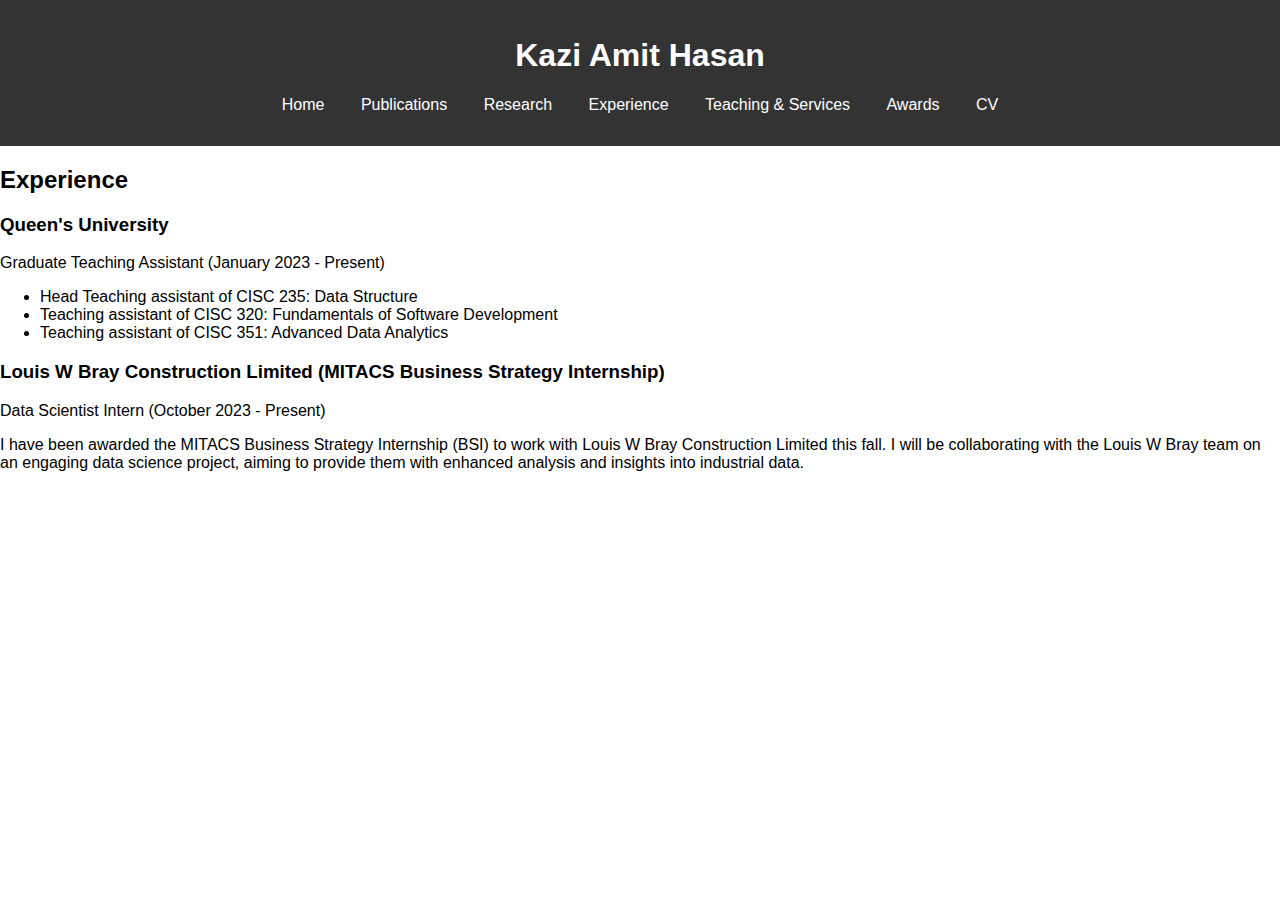
==== experience.html @ d737459f "first commit" ====
<!DOCTYPE html>
<html lang="en">
<head>
    <meta charset="UTF-8">
    <meta name="viewport" content="width=device-width, initial-scale=1.0">
    <title>Experience - Kazi Amit Hasan</title>
    <link rel="stylesheet" href="styles.css">
</head>
<body>
    <header>
        <h1>Kazi Amit Hasan</h1>
        <nav>
            <ul>
                <li><a href="index.html">Home</a></li>
                <li><a href="publications.html">Publications</a></li>
                <li><a href="research.html">Research</a></li>
                <li><a href="experience.html">Experience</a></li>
                <li><a href="teaching.html">Teaching & Services</a></li>
                <li><a href="awards.html">Awards</a></li>
                <li><a href="cv.html">CV</a></li>
            </ul>
        </nav>
    </header>
    <main>
        <section class="experience">
            <h2>Experience</h2>
            <div class="job">
                <h3>Queen's University</h3>
                <p>Graduate Teaching Assistant (January 2023 - Present)</p>
                <ul>
                    <li>Head Teaching assistant of CISC 235: Data Structure</li>
                    <li>Teaching assistant of CISC 320: Fundamentals of Software Development</li>
                    <li>Teaching assistant of CISC 351: Advanced Data Analytics</li>
                </ul>
            </div>
            <div class="job">
                <h3>Louis W Bray Construction Limited (MITACS Business Strategy Internship)</h3>
                <p>Data Scientist Intern (October 2023 - Present)</p>
                <p>I have been awarded the MITACS Business Strategy Internship (BSI) to work with Louis W Bray Construction Limited this fall. I will be collaborating with the Louis W Bray team on an engaging data science project, aiming to provide them with enhanced analysis and insights into industrial data.</p>
            </div>
        </section>
    </main>
    <script src="script.js"></script>
</body>
</html>
---- styles.css ----
body {
    font-family: Arial, sans-serif;
    margin: 0;
    padding: 0;
    box-sizing: border-box;
}

header {
    background-color: #333;
    color: #fff;
    padding: 1rem;
    text-align: center;
}

nav ul {
    list-style-type: none;
    padding: 0;
}

nav ul li {
    display: inline;
    margin: 0 1rem;
}

nav ul li a {
    color: #fff;
    text-decoration: none;
}

.profile {
    display: flex;
    flex-direction: column;
    align-items: center;
    margin-top: 2rem;
}

.profile img {
    border-radius: 50%;
    width: 150px;
    height: 150px;
}

.details {
    text-align: center;
}

.details h2 {
    margin: 0.5rem 0;
}

.details a {
    display: block;
    color: #333;
    margin: 0.5rem 0;
    text-decoration: none;
}

.details a:hover {
    text-decoration: underline;
}
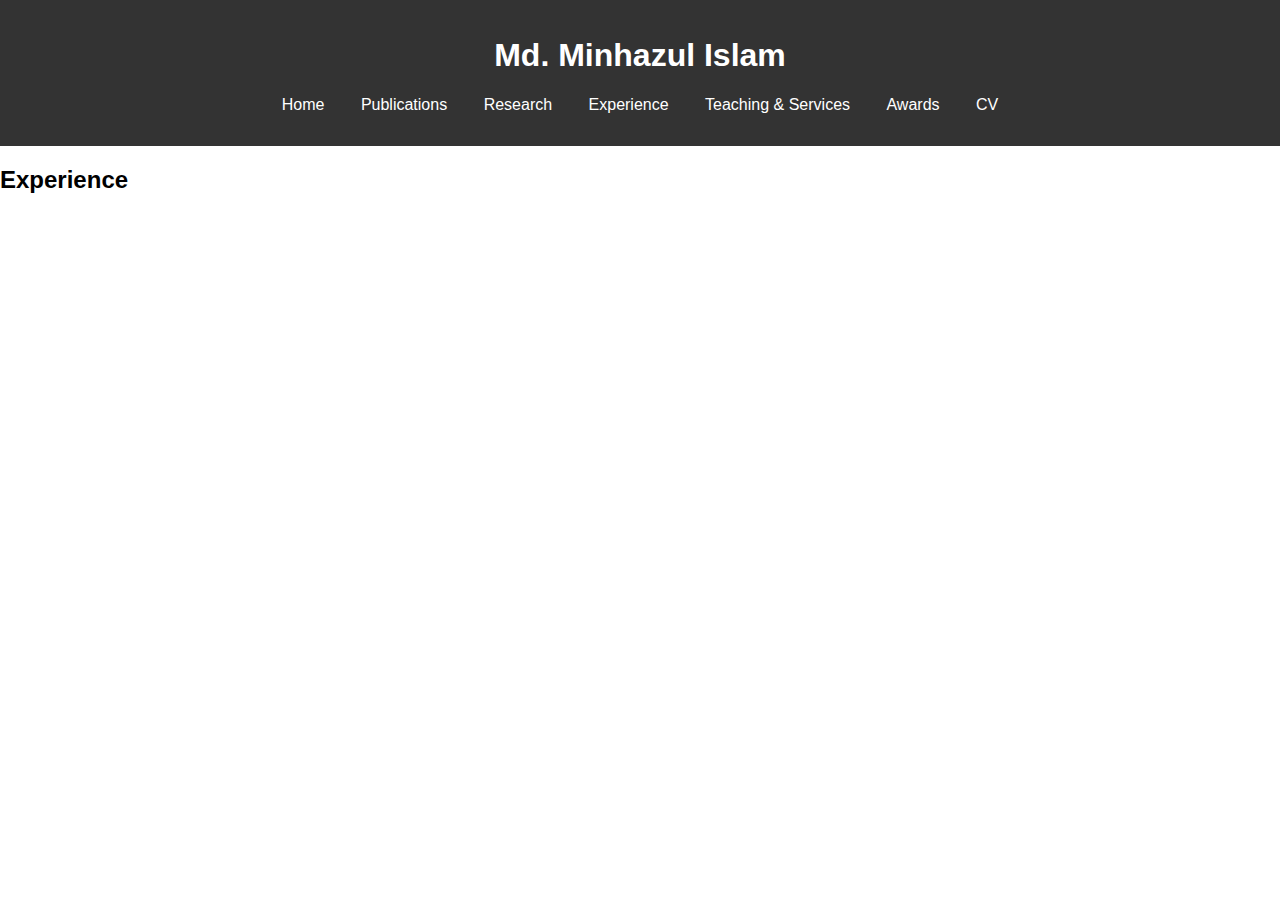
==== commit 5501776e: "I update some link" ====
--- a/experience.html
+++ b/experience.html
@@ -3,12 +3,12 @@
 <head>
     <meta charset="UTF-8">
     <meta name="viewport" content="width=device-width, initial-scale=1.0">
-    <title>Experience - Kazi Amit Hasan</title>
+    <title>Experience - Md. Minhazul Islam</title>
     <link rel="stylesheet" href="styles.css">
 </head>
 <body>
     <header>
-        <h1>Kazi Amit Hasan</h1>
+        <h1>Md. Minhazul Islam</h1>
         <nav>
             <ul>
                 <li><a href="index.html">Home</a></li>
@@ -24,20 +24,9 @@
     <main>
         <section class="experience">
             <h2>Experience</h2>
-            <div class="job">
-                <h3>Queen's University</h3>
-                <p>Graduate Teaching Assistant (January 2023 - Present)</p>
-                <ul>
-                    <li>Head Teaching assistant of CISC 235: Data Structure</li>
-                    <li>Teaching assistant of CISC 320: Fundamentals of Software Development</li>
-                    <li>Teaching assistant of CISC 351: Advanced Data Analytics</li>
-                </ul>
-            </div>
-            <div class="job">
-                <h3>Louis W Bray Construction Limited (MITACS Business Strategy Internship)</h3>
-                <p>Data Scientist Intern (October 2023 - Present)</p>
-                <p>I have been awarded the MITACS Business Strategy Internship (BSI) to work with Louis W Bray Construction Limited this fall. I will be collaborating with the Louis W Bray team on an engaging data science project, aiming to provide them with enhanced analysis and insights into industrial data.</p>
-            </div>
+           
+            
+
         </section>
     </main>
     <script src="script.js"></script>
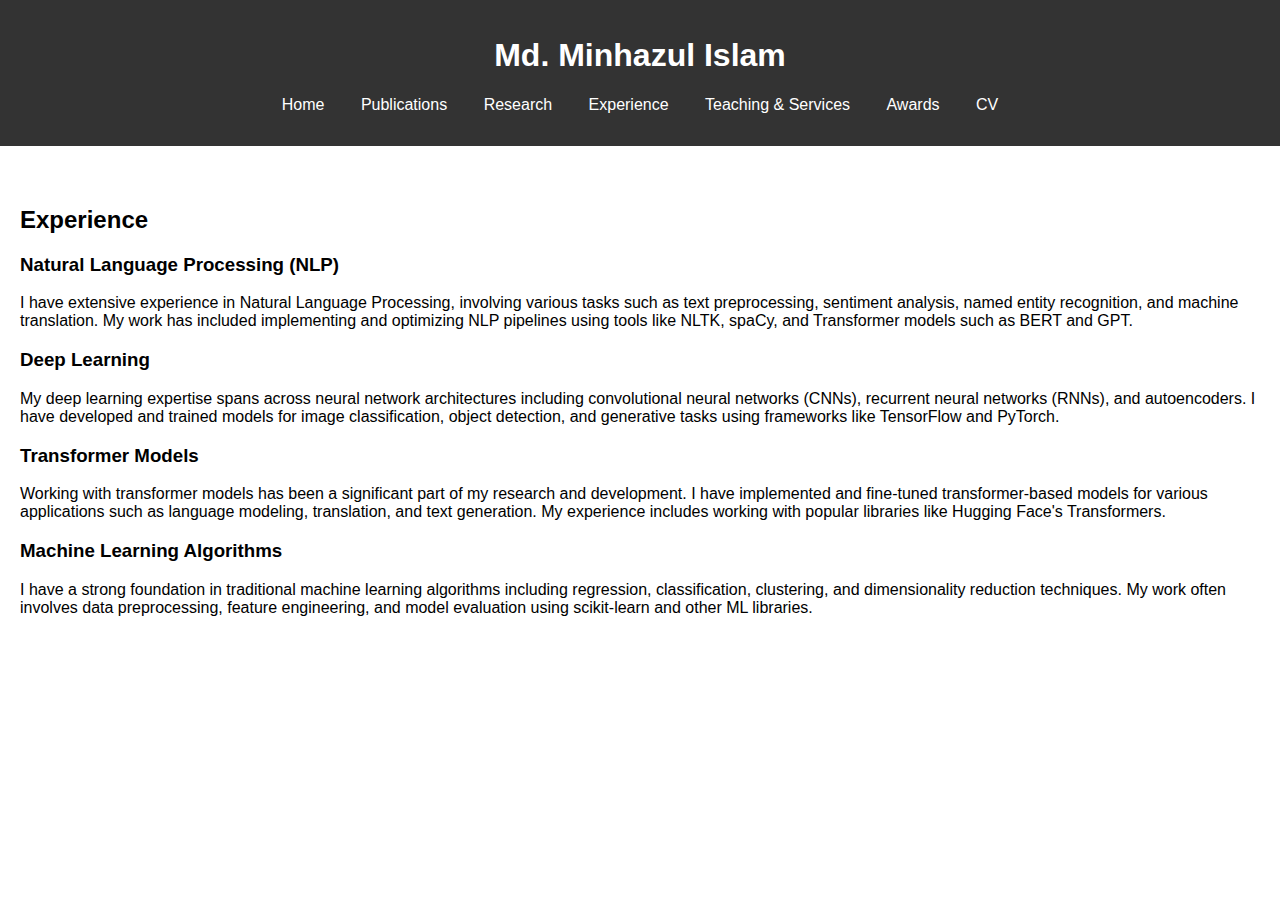
==== commit 5832119c: "new" ====
--- a/experience.html
+++ b/experience.html
@@ -3,30 +3,39 @@
 <head>
     <meta charset="UTF-8">
     <meta name="viewport" content="width=device-width, initial-scale=1.0">
-    <title>Experience - Md. Minhazul Islam</title>
+    <title>Portfolio - Md. Minhazul Islam</title>
     <link rel="stylesheet" href="styles.css">
 </head>
 <body>
-    <header>
-        <h1>Md. Minhazul Islam</h1>
-        <nav>
-            <ul>
-                <li><a href="index.html">Home</a></li>
-                <li><a href="publications.html">Publications</a></li>
-                <li><a href="research.html">Research</a></li>
-                <li><a href="experience.html">Experience</a></li>
-                <li><a href="teaching.html">Teaching & Services</a></li>
-                <li><a href="awards.html">Awards</a></li>
-                <li><a href="cv.html">CV</a></li>
-            </ul>
-        </nav>
-    </header>
-    <main>
-        <section class="experience">
+   
+    <div id="header"></div>
+    <main class="experience">
+        <section>
             <h2>Experience</h2>
-           
-            
 
+            <!-- Natural Language Processing (NLP) -->
+            <div class="experience-section">
+                <h3>Natural Language Processing (NLP)</h3>
+                <p>I have extensive experience in Natural Language Processing, involving various tasks such as text preprocessing, sentiment analysis, named entity recognition, and machine translation. My work has included implementing and optimizing NLP pipelines using tools like NLTK, spaCy, and Transformer models such as BERT and GPT.</p>
+            </div>
+
+            <!-- Deep Learning -->
+            <div class="experience-section">
+                <h3>Deep Learning</h3>
+                <p>My deep learning expertise spans across neural network architectures including convolutional neural networks (CNNs), recurrent neural networks (RNNs), and autoencoders. I have developed and trained models for image classification, object detection, and generative tasks using frameworks like TensorFlow and PyTorch.</p>
+            </div>
+
+            <!-- Transformer Models -->
+            <div class="experience-section">
+                <h3>Transformer Models</h3>
+                <p>Working with transformer models has been a significant part of my research and development. I have implemented and fine-tuned transformer-based models for various applications such as language modeling, translation, and text generation. My experience includes working with popular libraries like Hugging Face's Transformers.</p>
+            </div>
+
+            <!-- Machine Learning Algorithms -->
+            <div class="experience-section">
+                <h3>Machine Learning Algorithms</h3>
+                <p>I have a strong foundation in traditional machine learning algorithms including regression, classification, clustering, and dimensionality reduction techniques. My work often involves data preprocessing, feature engineering, and model evaluation using scikit-learn and other ML libraries.</p>
+            </div>
         </section>
     </main>
     <script src="script.js"></script>
--- a/styles.css
+++ b/styles.css
@@ -1,3 +1,76 @@
+/* body {
+    font-family: Arial, sans-serif;
+    margin: 0;
+    padding: 0;
+    box-sizing: border-box;
+}
+
+header {
+    background-color: #333;
+    color: #fff;
+    padding: 1rem;
+    text-align: center;
+}
+
+nav ul {
+    list-style-type: none;
+    padding: 0;
+}
+
+nav ul li {
+    display: inline;
+    margin: 0 1rem;
+}
+
+nav ul li a {
+    color: #fff;
+    text-decoration: none;
+}
+
+.profile, .experience, .publications, .research, .teaching, .awards, .cv {
+    display: flex;
+    flex-direction: column;
+    align-items: center;
+    margin-top: 2rem;
+    padding: 2rem;
+}
+
+.profile img {
+    border-radius: 50%;
+    width: 150px;
+    height: 150px;
+}
+
+.details {
+    text-align: center;
+}
+
+.details h2 {
+    margin: 0.5rem 0;
+}
+
+.details a {
+    display: block;
+    color: #333;
+    margin: 0.5rem 0;
+    text-decoration: none;
+}
+
+.details a:hover {
+    text-decoration: underline;
+}
+.profile, .experience, .publications, .research, .teaching, .awards, .cv ul {
+    list-style-type: disc;
+    margin: 1rem 0 1rem 2rem;
+    padding: 2%;
+}
+
+.profile, .experience, .publications, .research, .teaching, .awards, .cv ul li {
+    margin: 0.5rem 0;
+    padding: 2px;
+    margin-top: 2%;
+    color: #333;
+} */
 body {
     font-family: Arial, sans-serif;
     margin: 0;
@@ -27,13 +100,21 @@
     text-decoration: none;
 }
 
-.profile {
-    display: flex;
-    flex-direction: column;
-    align-items: center;
-    margin-top: 2rem;
+/* Adjustments for spacing between sections */
+.profile, .experience, .publications, .research, .teaching, .awards, .cv {
+    margin-top: 20px; /* Add space between sections */
+    padding: 20px; /* Add padding around sections */
 }
 
+/* Align each section */
+.profile, .experience, .publications, .research, .teaching, .awards, .cv {
+    text-align: left; /* Align section content in the center */
+}
+.profile{
+    text-align: center;
+}
+
+/* Adjustments for spacing and alignment within sections */
 .profile img {
     border-radius: 50%;
     width: 150px;
@@ -58,3 +139,15 @@
 .details a:hover {
     text-decoration: underline;
 }
+
+/* Adjustments for list items */
+.profile ul, .experience ul, .publications ul, .research ul, .teaching ul, .awards ul, .cv ul {
+    list-style-type: disc; /* Use bullet points for lists */
+    margin: 10px 0; /* Add space above and below lists */
+    padding: 0 0 0 20px; /* Add padding to the left of list items */
+}
+
+.profile ul li, .experience ul li, .publications ul li, .research ul li, .teaching ul li, .awards ul li, .cv ul li {
+    margin: 5px 0; /* Add space between list items */
+    color: #333; /* Set text color for list items */
+}
